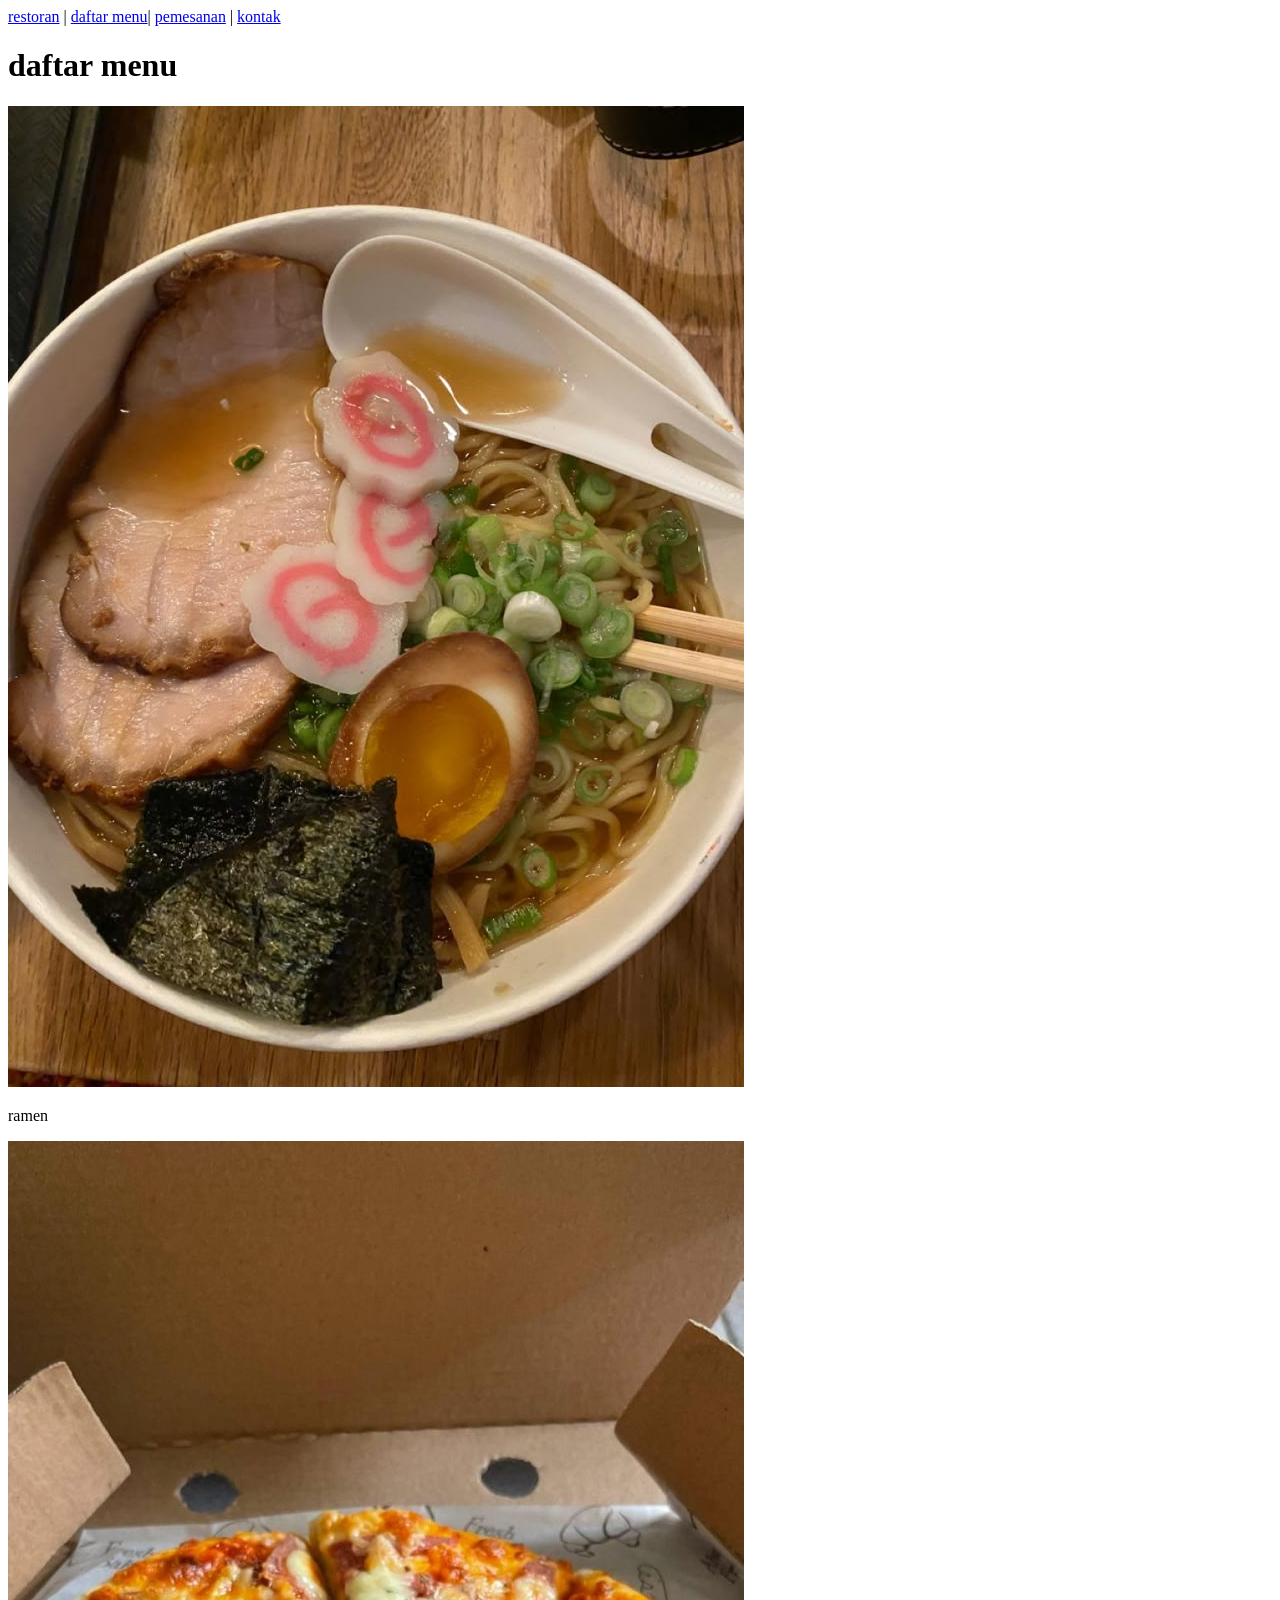
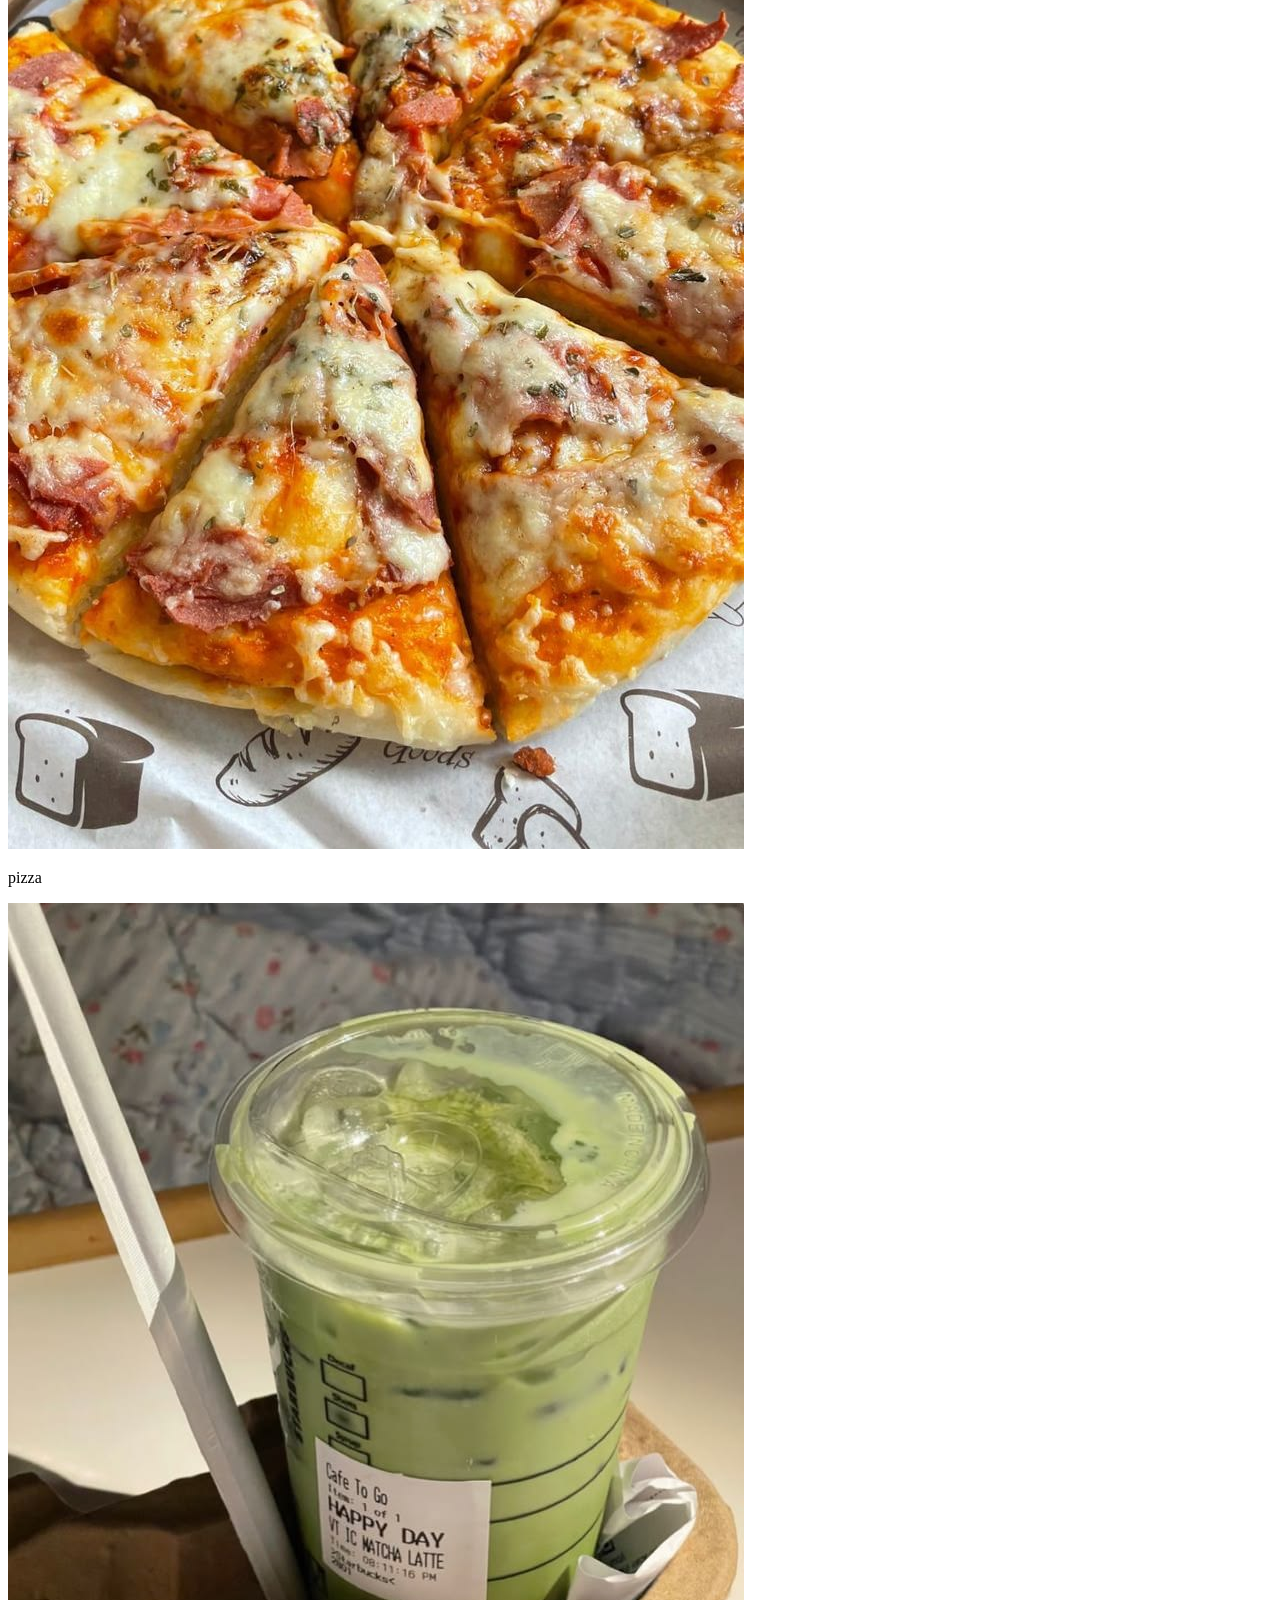
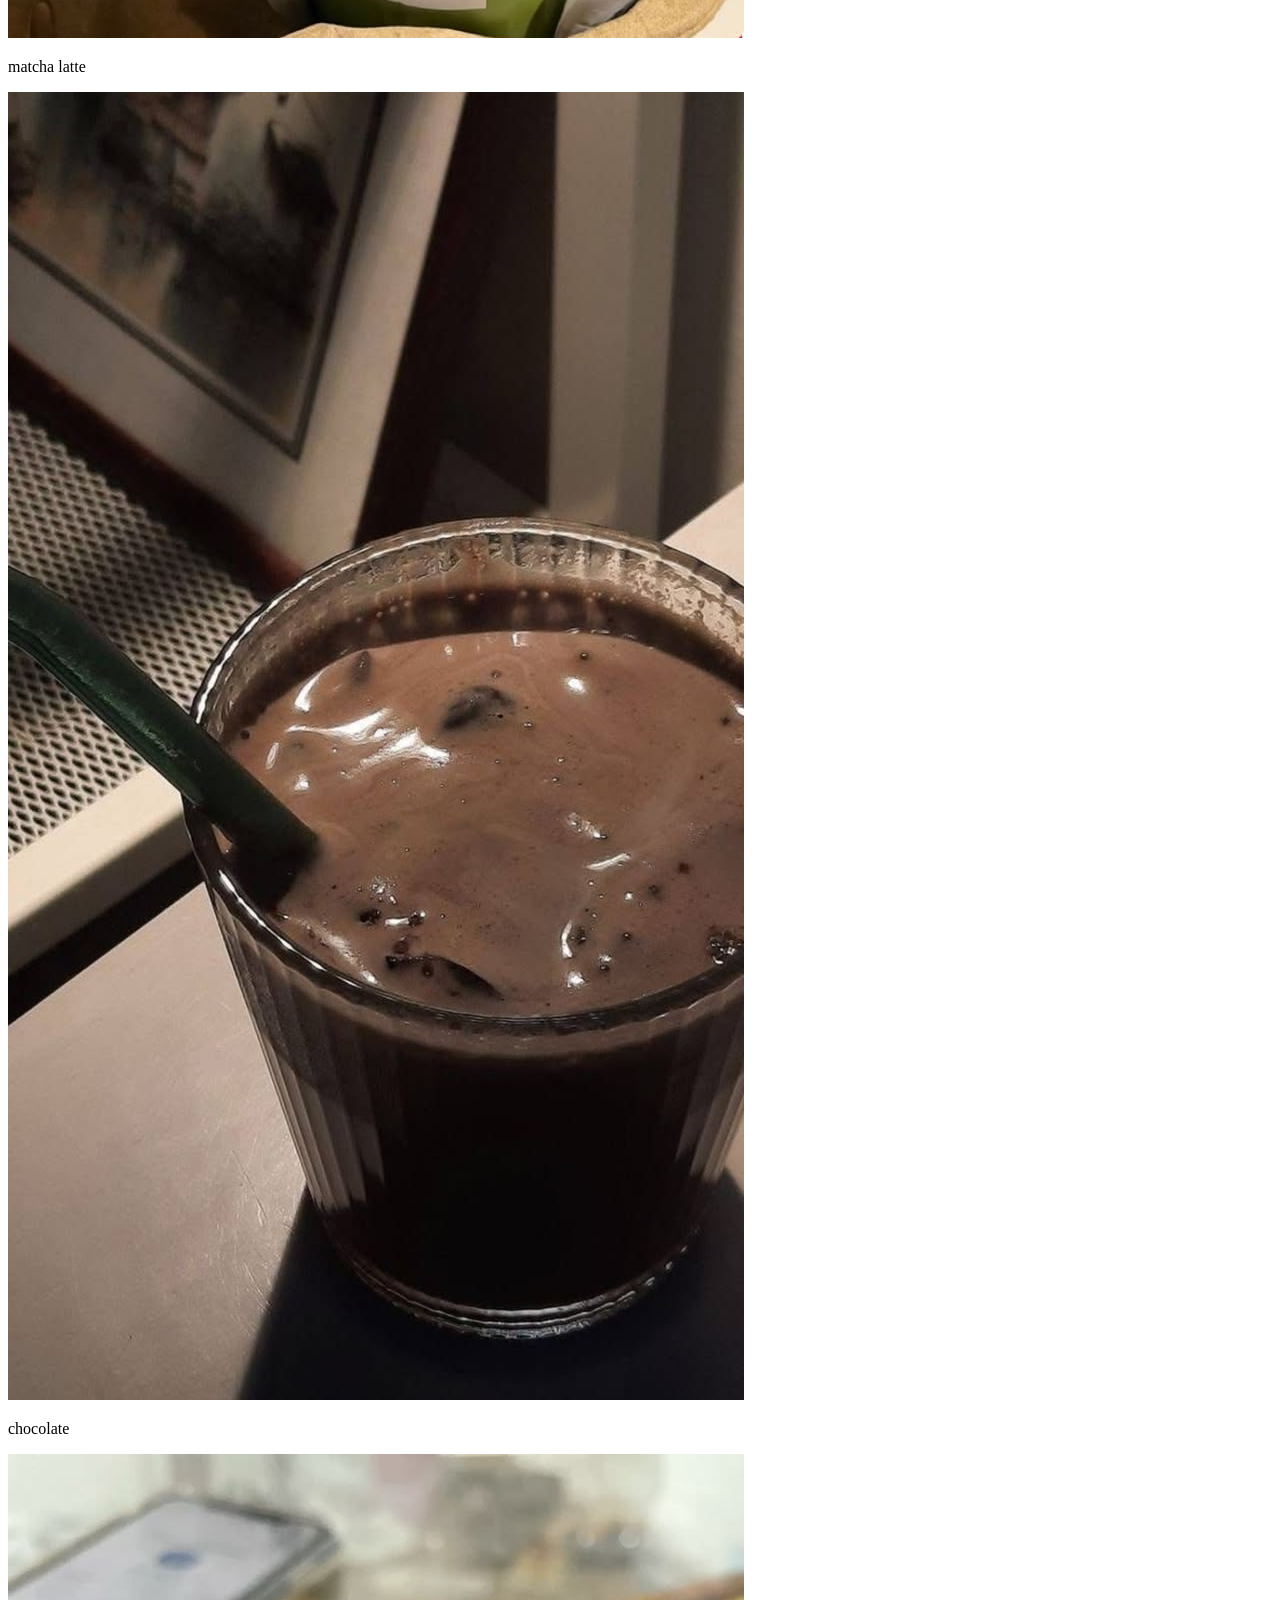
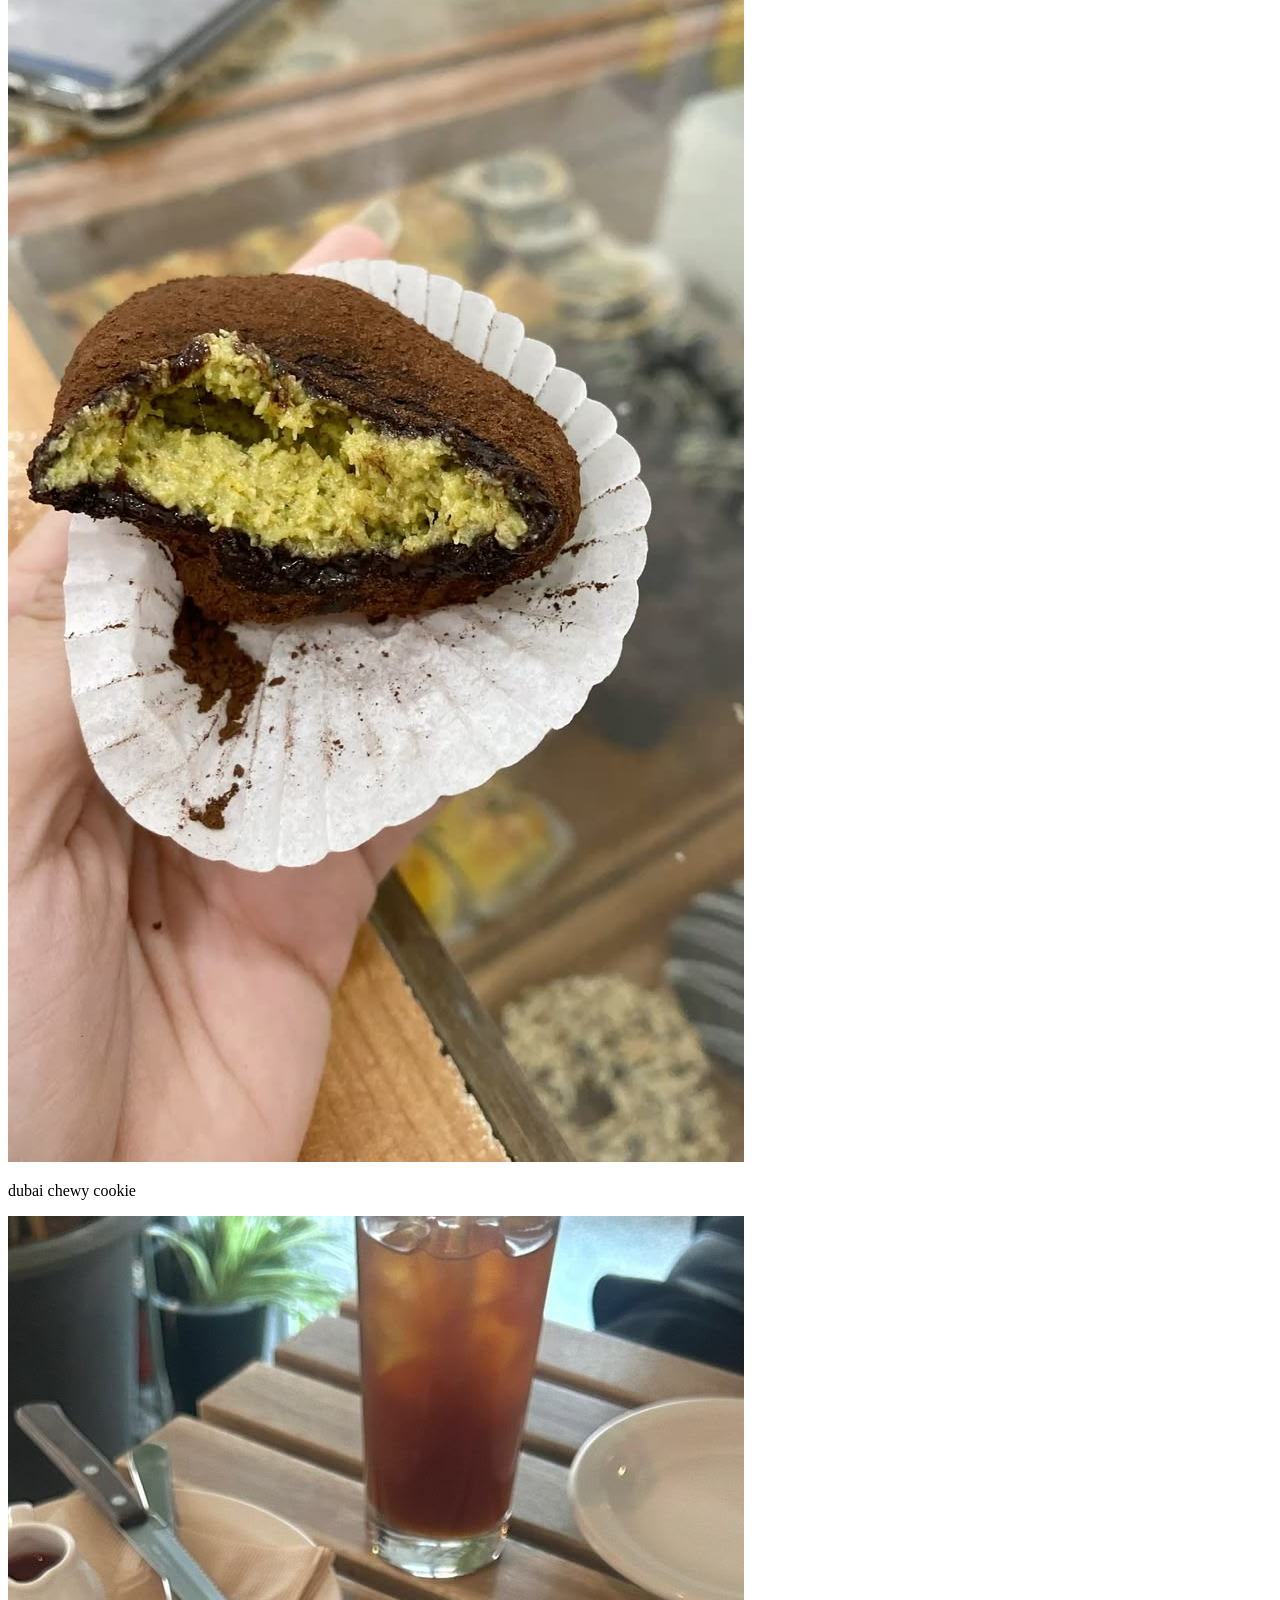
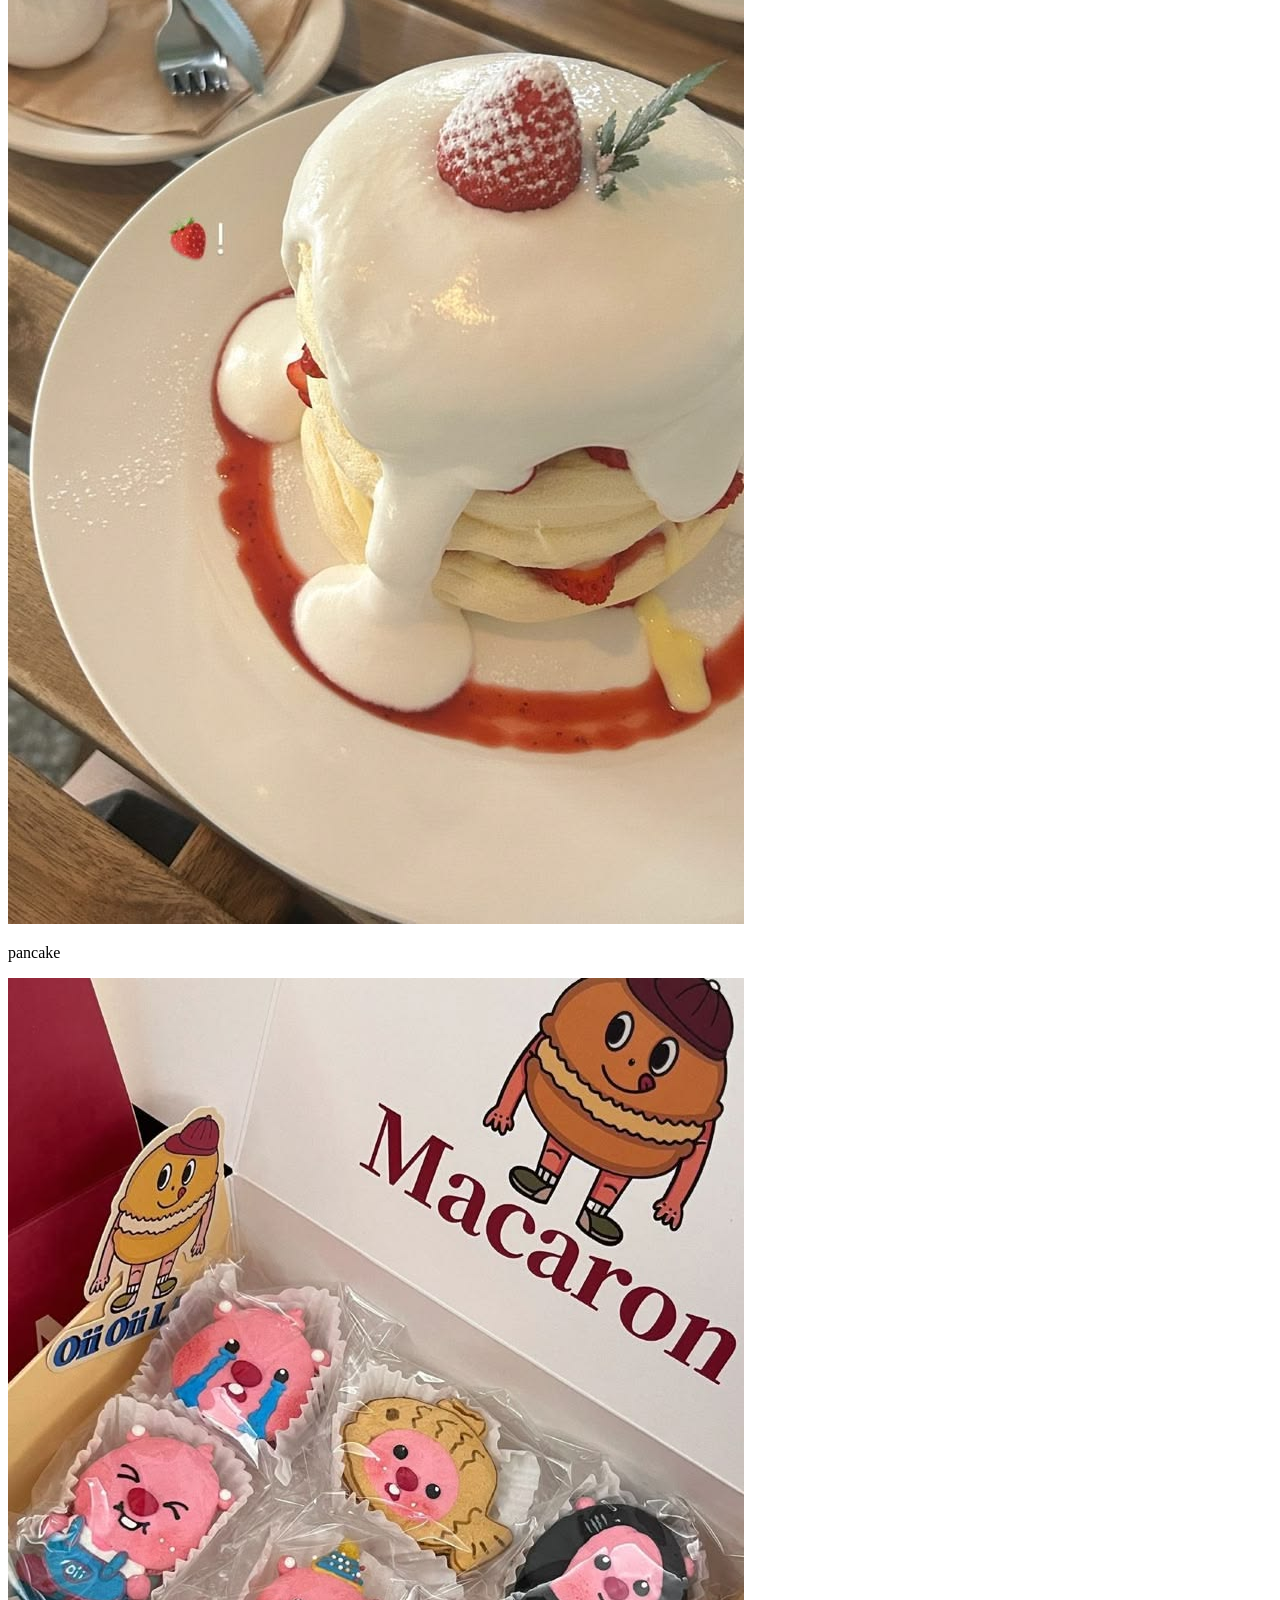
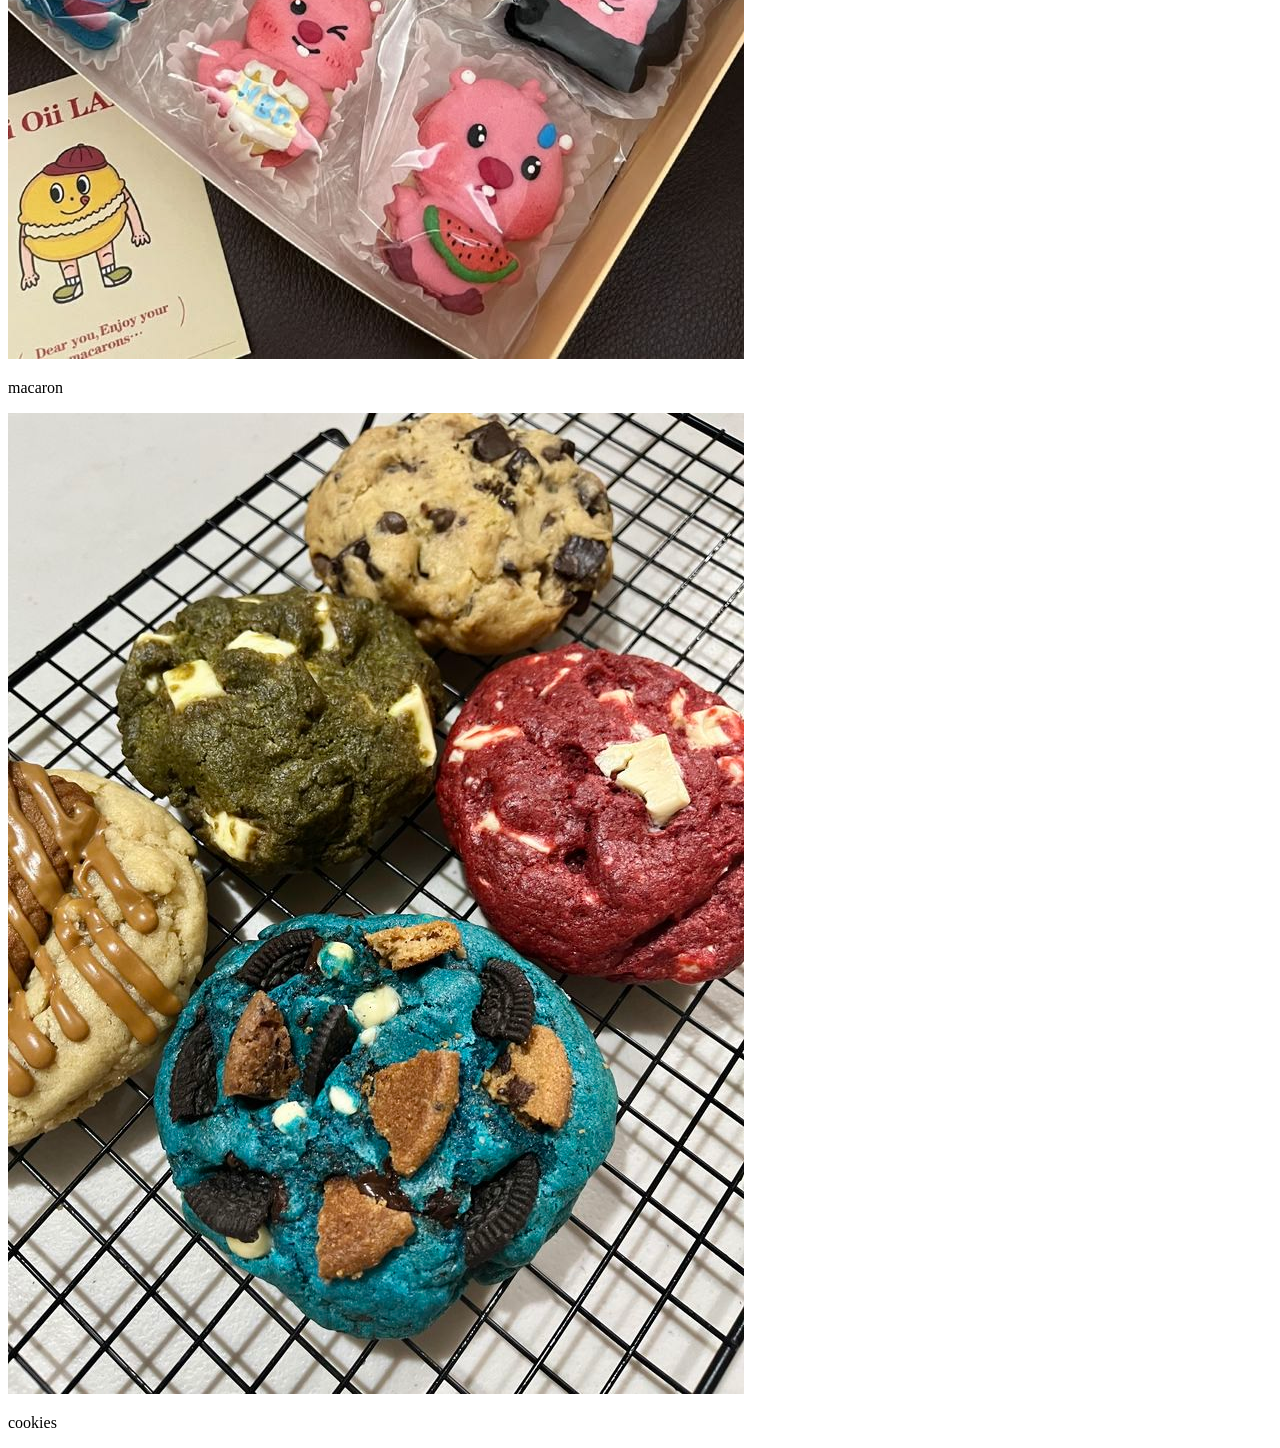
==== daftar menu.html @ 7cc711a6 "restoran" ====
<!DOCTYPE html>
<html>

<head>
  <meta charset="UTF-8">
  <meta name="viewport" content="width=device-width, initial-scale=1">
  <title>daftar menu</title
    <link rel="stylesheet" href="style.css">
</head>

<body>
    <nav class="navigasi">
    <a href="index.html">restoran</a> |
     <a href="daftar menu.html" class="aktif">daftar menu</a>|
    <a href="pemesanan.html">pemesanan</a> |
    <a href="kontak.html">kontak</a>
  </nav>
  <h1>daftar menu</h1>
  
  <div class="galeri-container">
    <div class="galeri-item">
      <img src="ramen.jpg" alt="ramen" />
      <p>ramen</p>
    </div>
       <div class="galeri-item">
      <img src="pizza.jpg" alt="pizza" />
      <p>pizza</p>
    </div>
       <div class="galeri-item">
      <img src="matcha latte.jpg" alt="matcha latte" />
      <p>matcha latte</p>
    </div>
           <div class="galeri-item">
      <img src="chocolate.jpg" alt="chocolate" />
      <p>chocolate</p>
    </div>
       <div class="galeri-item">
      <img src="dubai chewy cookie.jpg" alt="dubai chewy cookie" />
      <p>dubai chewy cookie</p>
    </div>
      <div class="galeri-item">
      <img src="pancake.jpg" alt="pancake" />
      <p>pancake</p>
    </div>
          <div class="galeri-item">
      <img src="macaron.jpg" alt="macaron" />
      <p>macaron</p>
    </div>
          <div class="galeri-item">
      <img src="cookies.jpg" alt="cookies" />
      <p>cookies</p>
    </div>
</body>

</html>
---- style.css ----
h1 {
          background-color: #FDC9FF;
          color: #fff;
          text-align: center;
        }
        
        a {
          color: #fff;
        }
        
        body {
          background-color: #9DD8F5;
        }
        
        /* mengubah div menjadi tampilan kartu */
        div.kartu-profil {
          background-color: #BBE1FF;
          width: 250px;
          margin: 20px auto;
          padding: 20px;
          border-radius: 20px;
          box-shadow: 0 4px 8px rgba(164, 165, 248, 1);
          text-align: center;
        }
        
        div.kartu-profil img {
          border-radius: 50%;
          border: 3px solid #9DD8F8;
        }
        
        .navigasi {
          background-color: #FDC9FF;
          padding: 10px;
          text-align: center;
          border-radius: 10px;
        }
        
        .navigasi a {
          text-decoration: none;
        }
        
        .navigasi .aktif {
          font-weight: bold;
          color: #A1D9F4;
        }
        
        div.kartu-kontak {
          background-color: #FFD0F7;
          width: 80%;
          margin: 0 auto;
          /* elemen rata tengah horizontal */
          padding: 10px;
          /* sudut kotak tumpul*/
          border-radius: 10px;
          text-align: center;
        }
      
        .tombol-medsos {
          /* agar tombol melebar satu baris penuh */
          display: block;
          padding: 10px;
          /* text rata tengah */
          text-align: center;
          text-decoration: none;
          margin: 8px;
          /* sudut tumpul */
          border-radius: 8px;
        }
        
        .wa {
          background-color: #BAD0FF;
        }
        
        .instagram {
          background-color: #E2D3FF;
        }
        
        .galeri-container {
          text-align: center;
          width: 100%;
          margin: 0 auto;
        }
        
        /*item galeri foto*/
        .galeri-item {
          width: 50%;
          max-width: 170px;
          display: inline-block;
          margin: 10px;
          border-radius: 8px;
          overflow: hidden;
          background-color: #FDC9FF;
        }
        
        .galeri-item img {
          width: 100%;
          height: 150px;
          object-fit: cover;
        }
        
        .galeri-item p {
          padding: 0px;
          line-height: 0.5;
        }
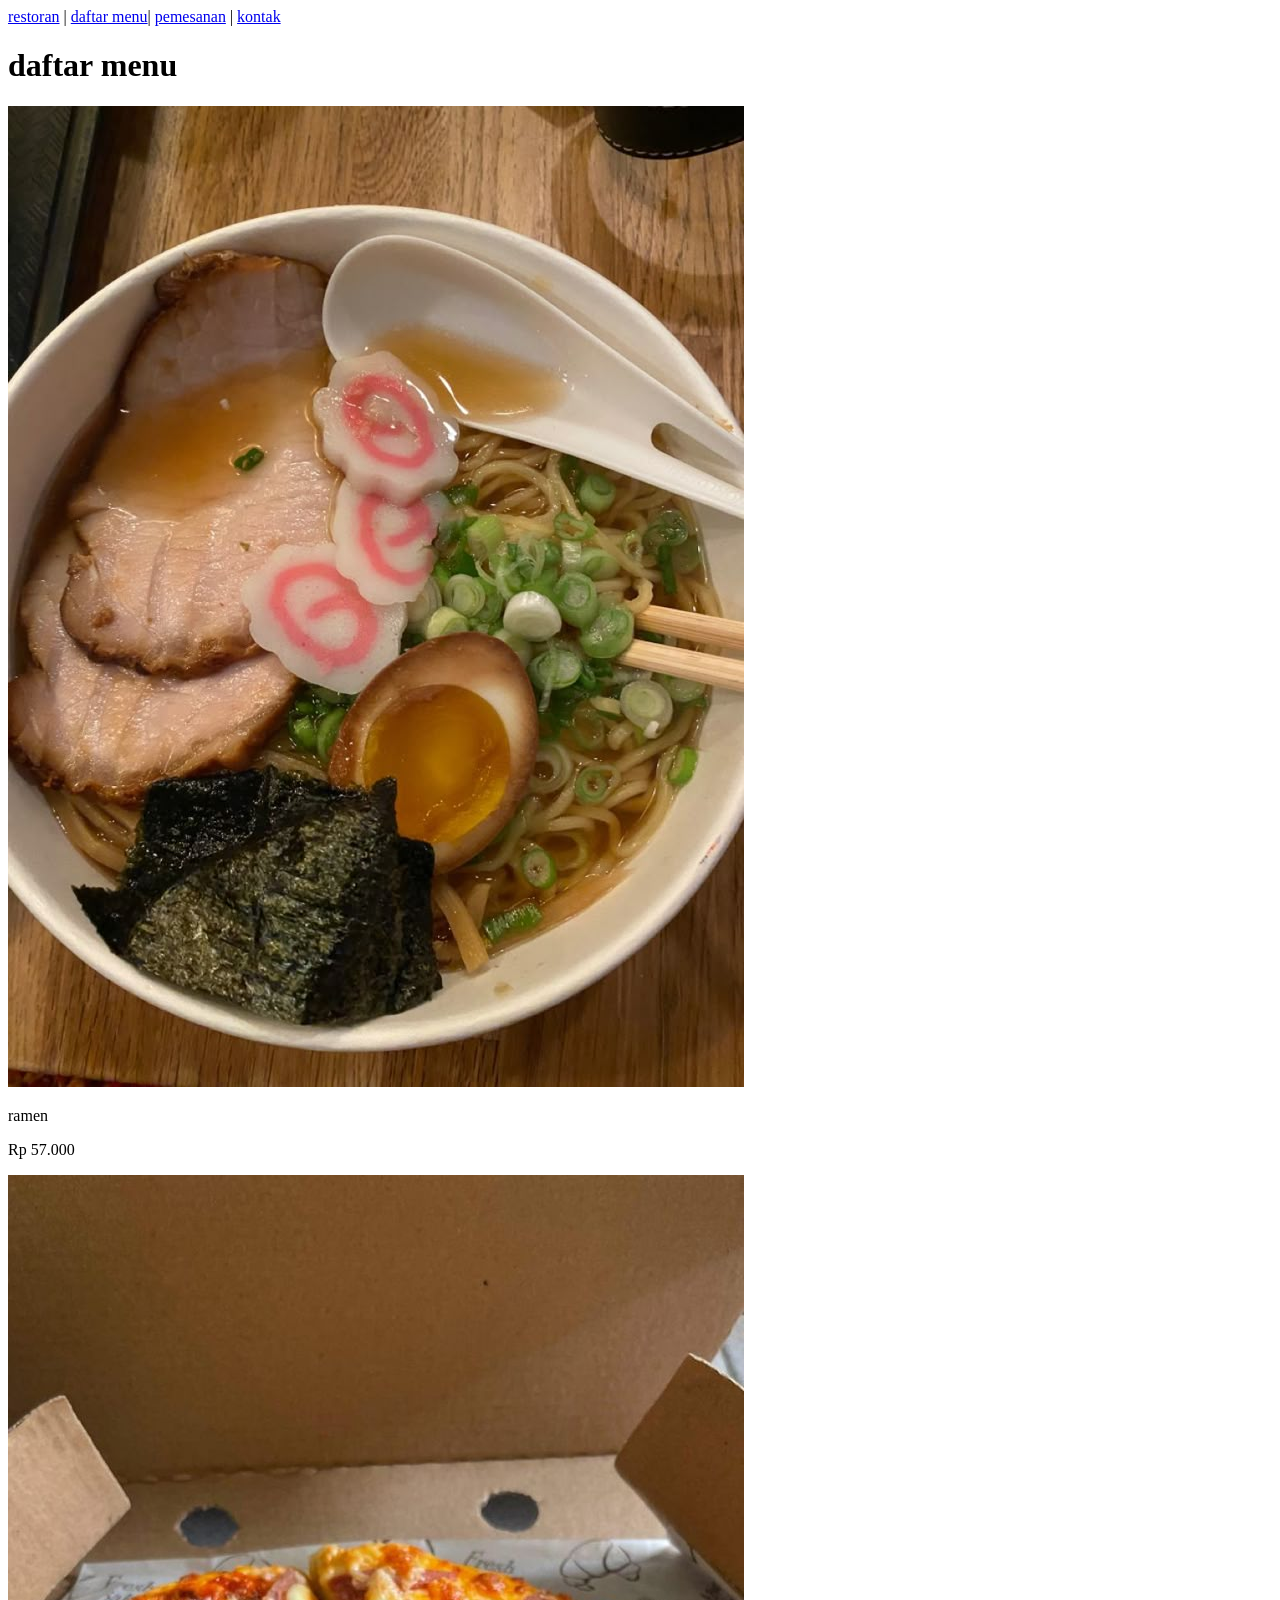
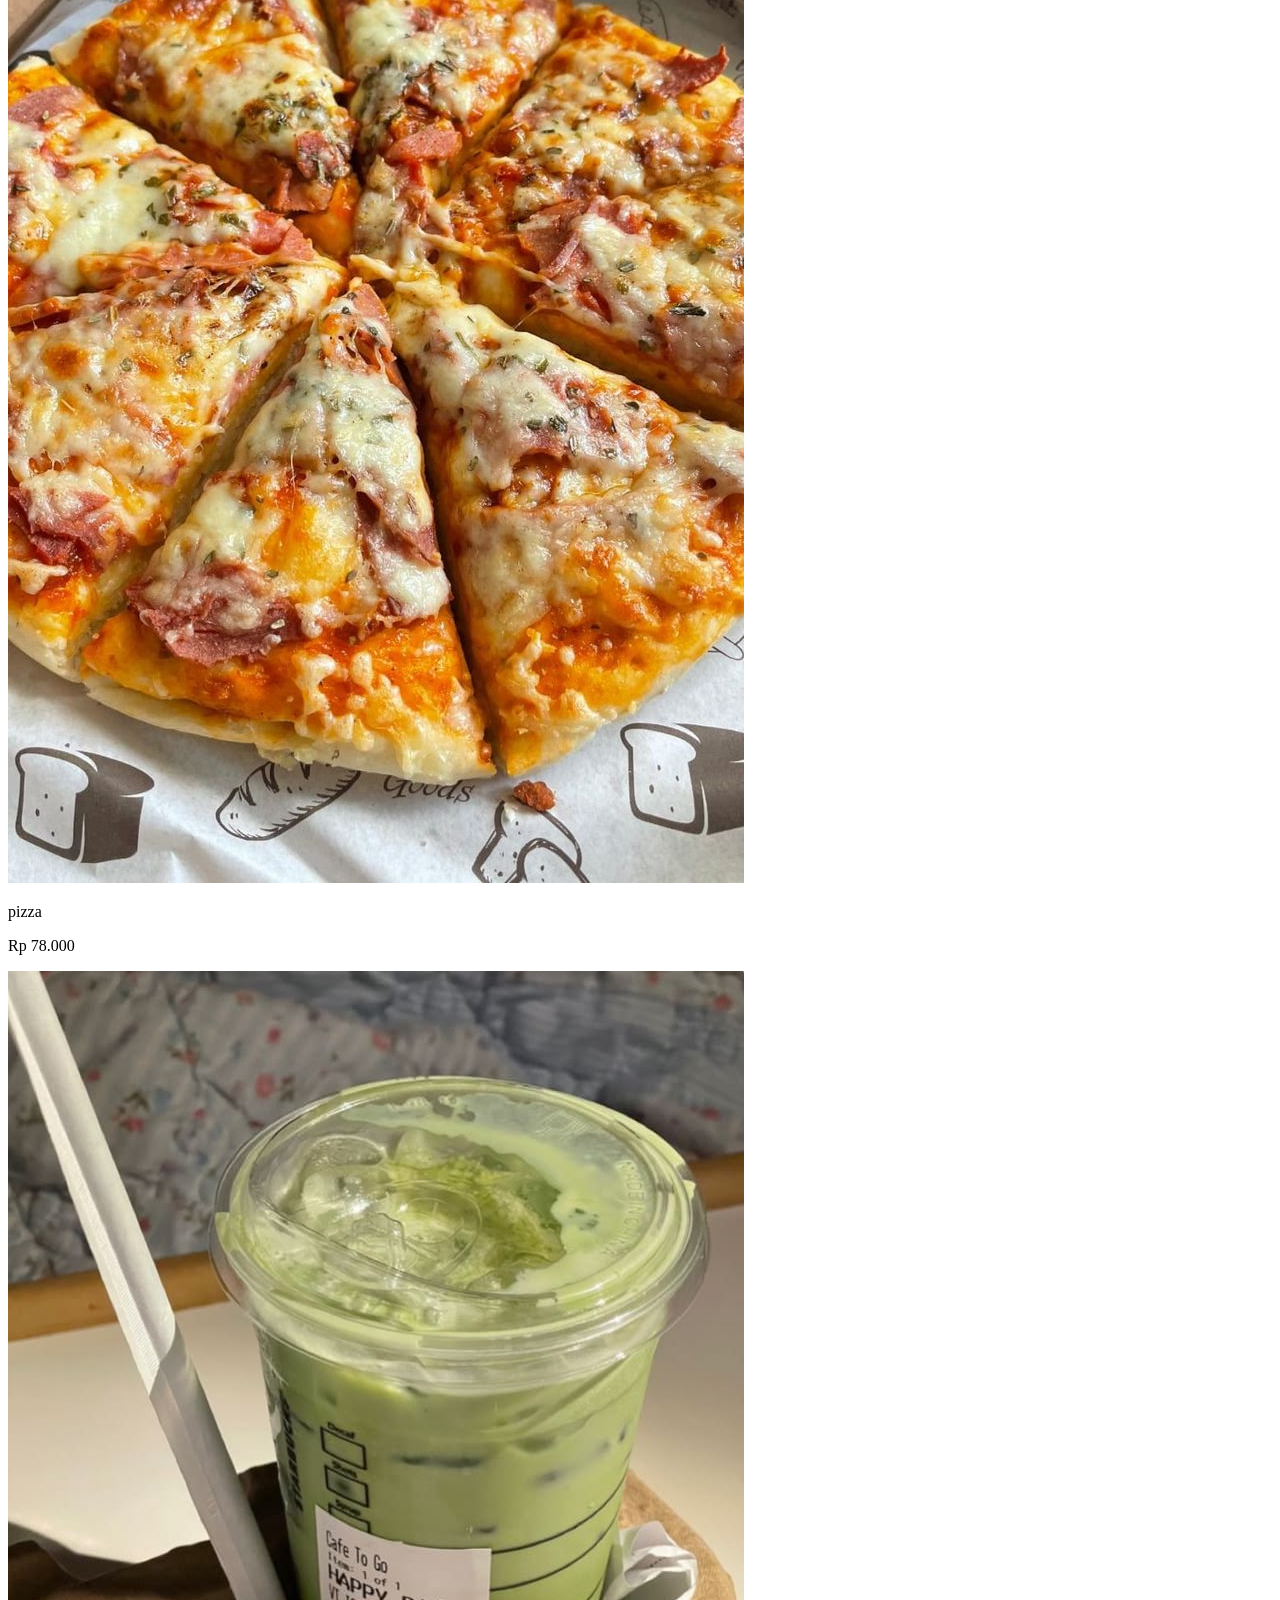
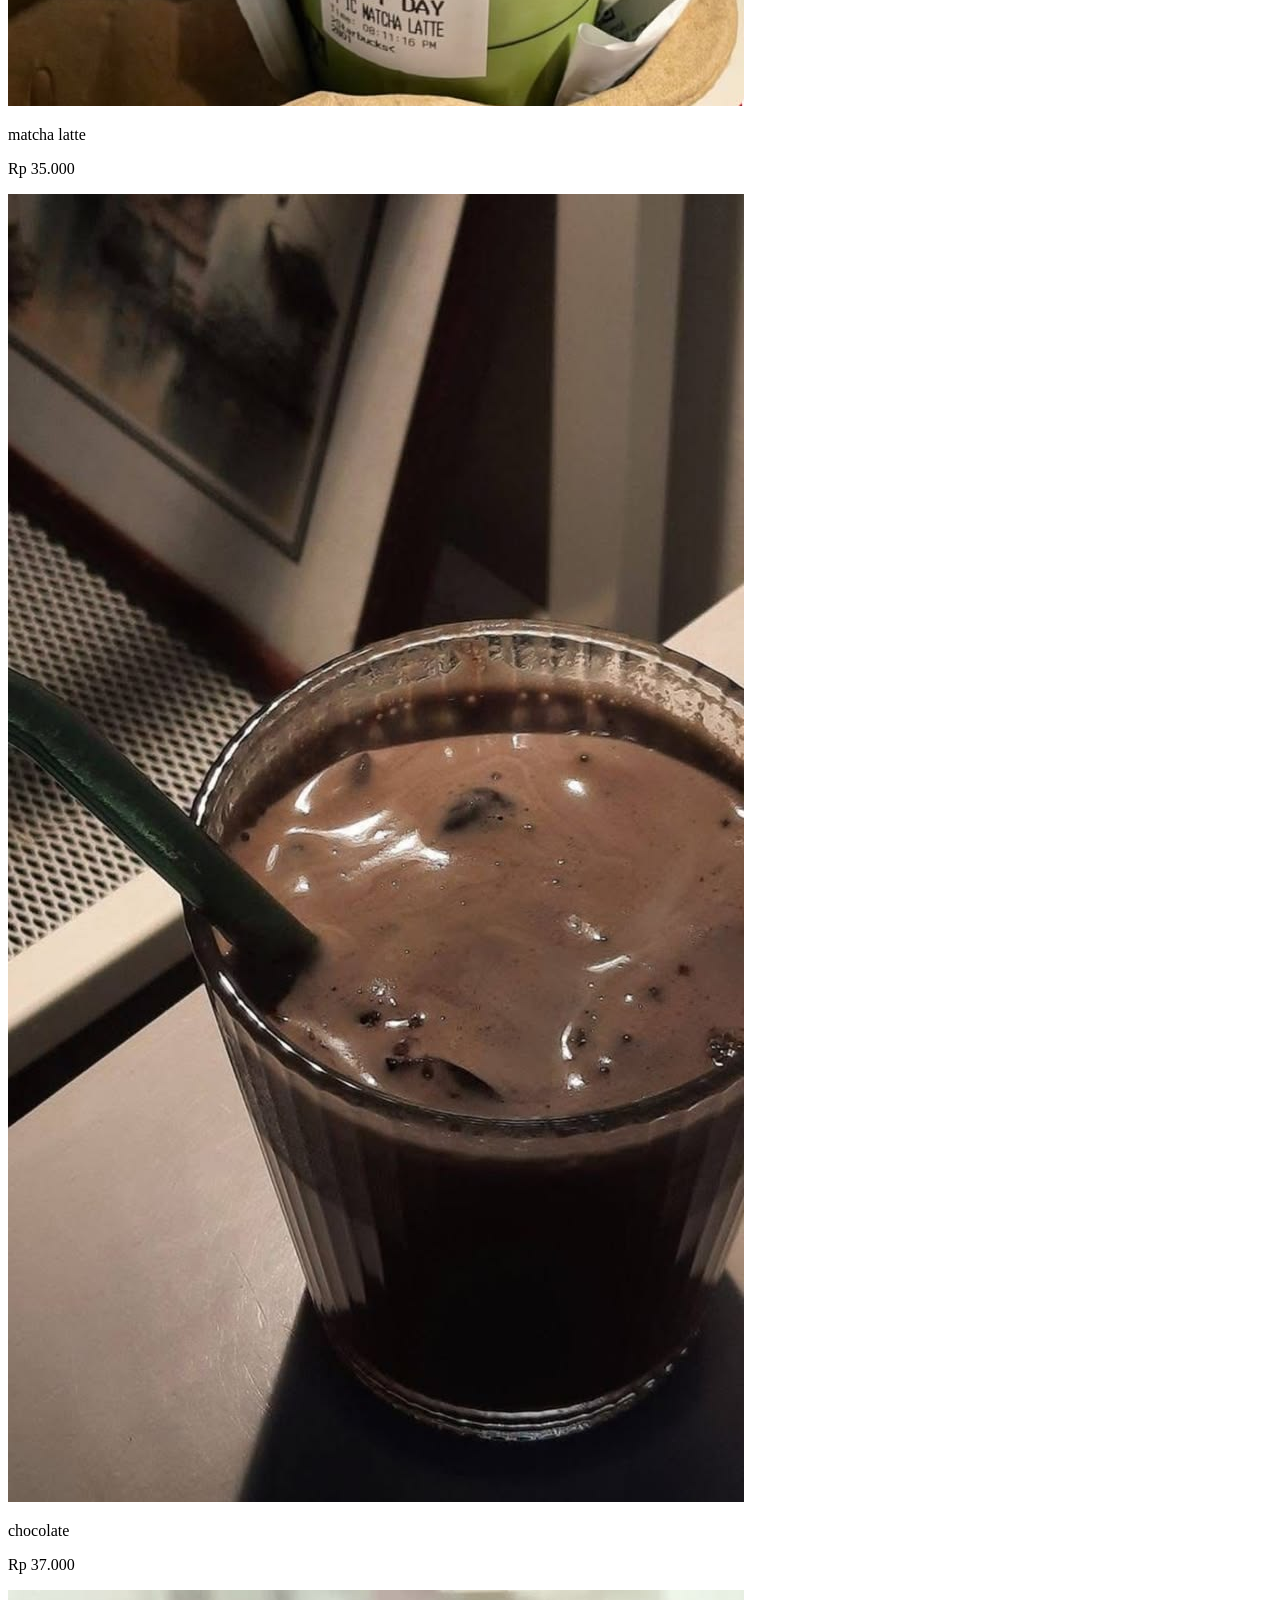
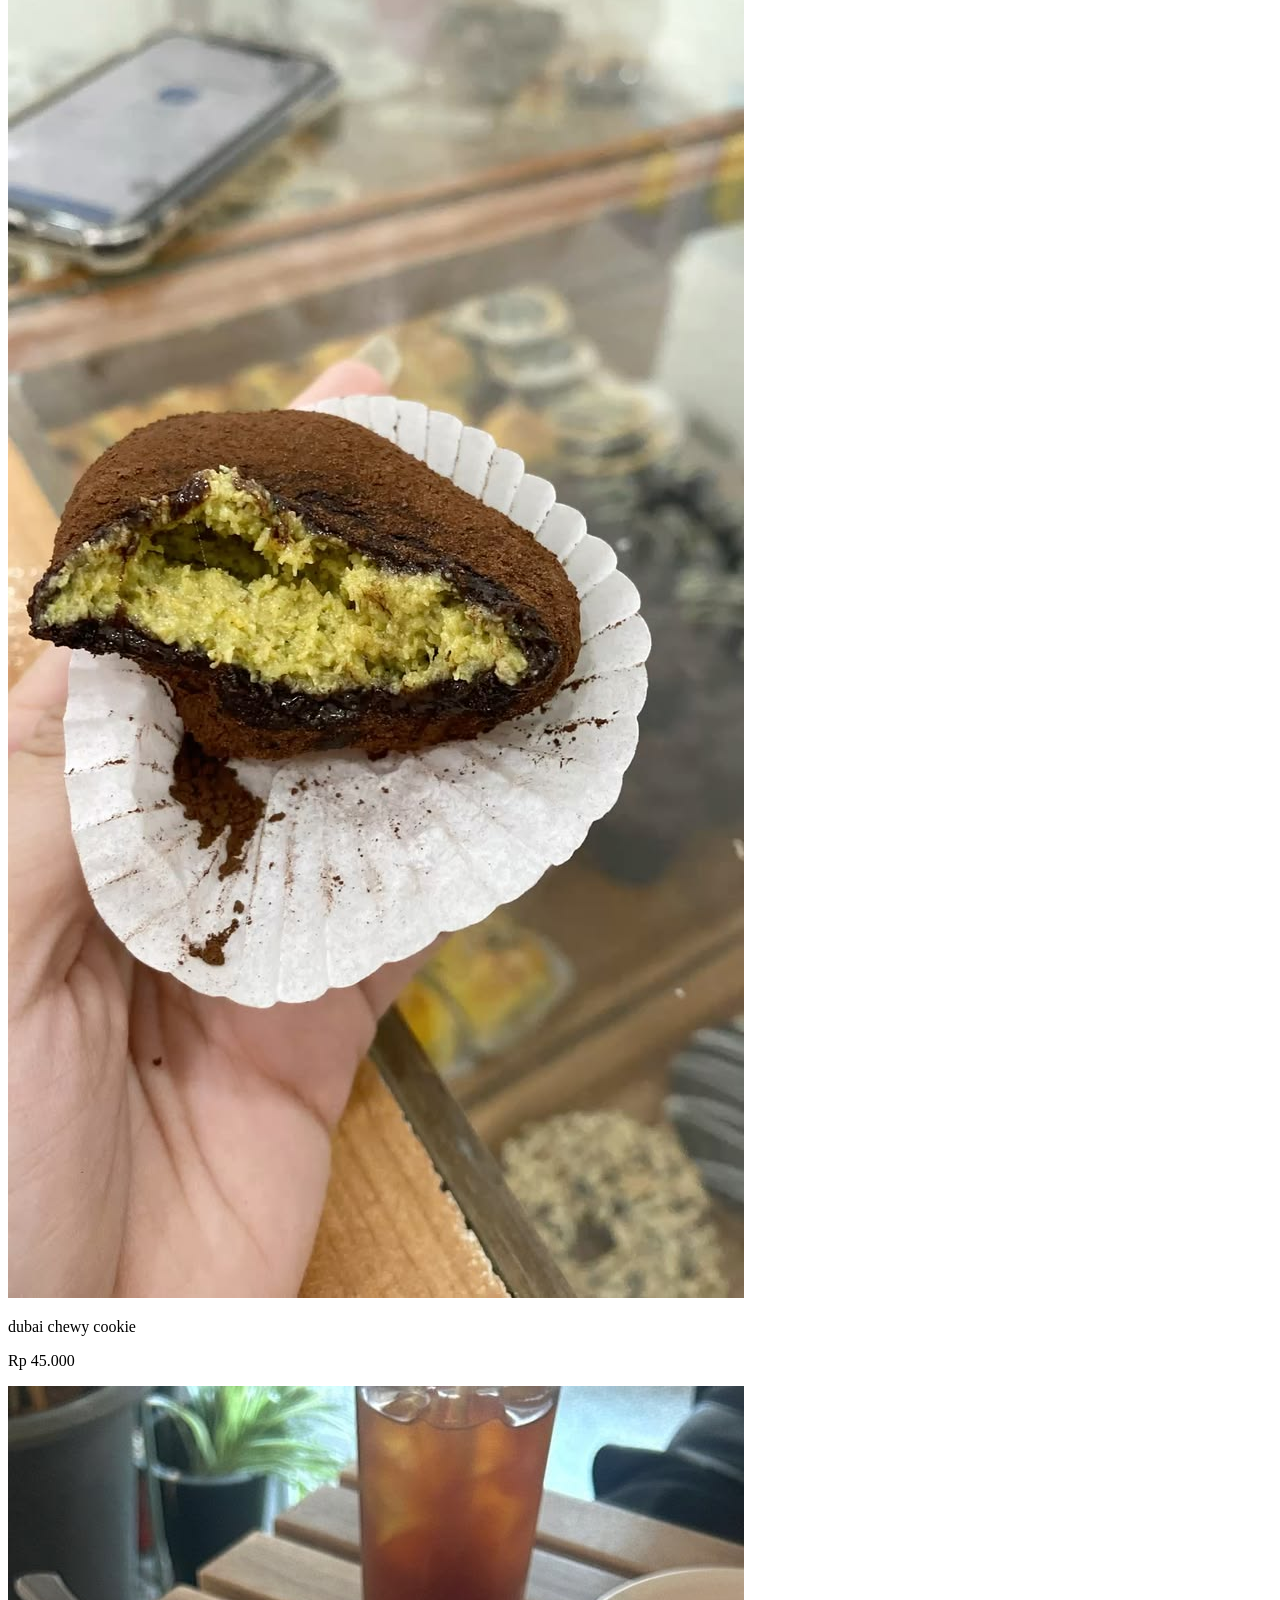
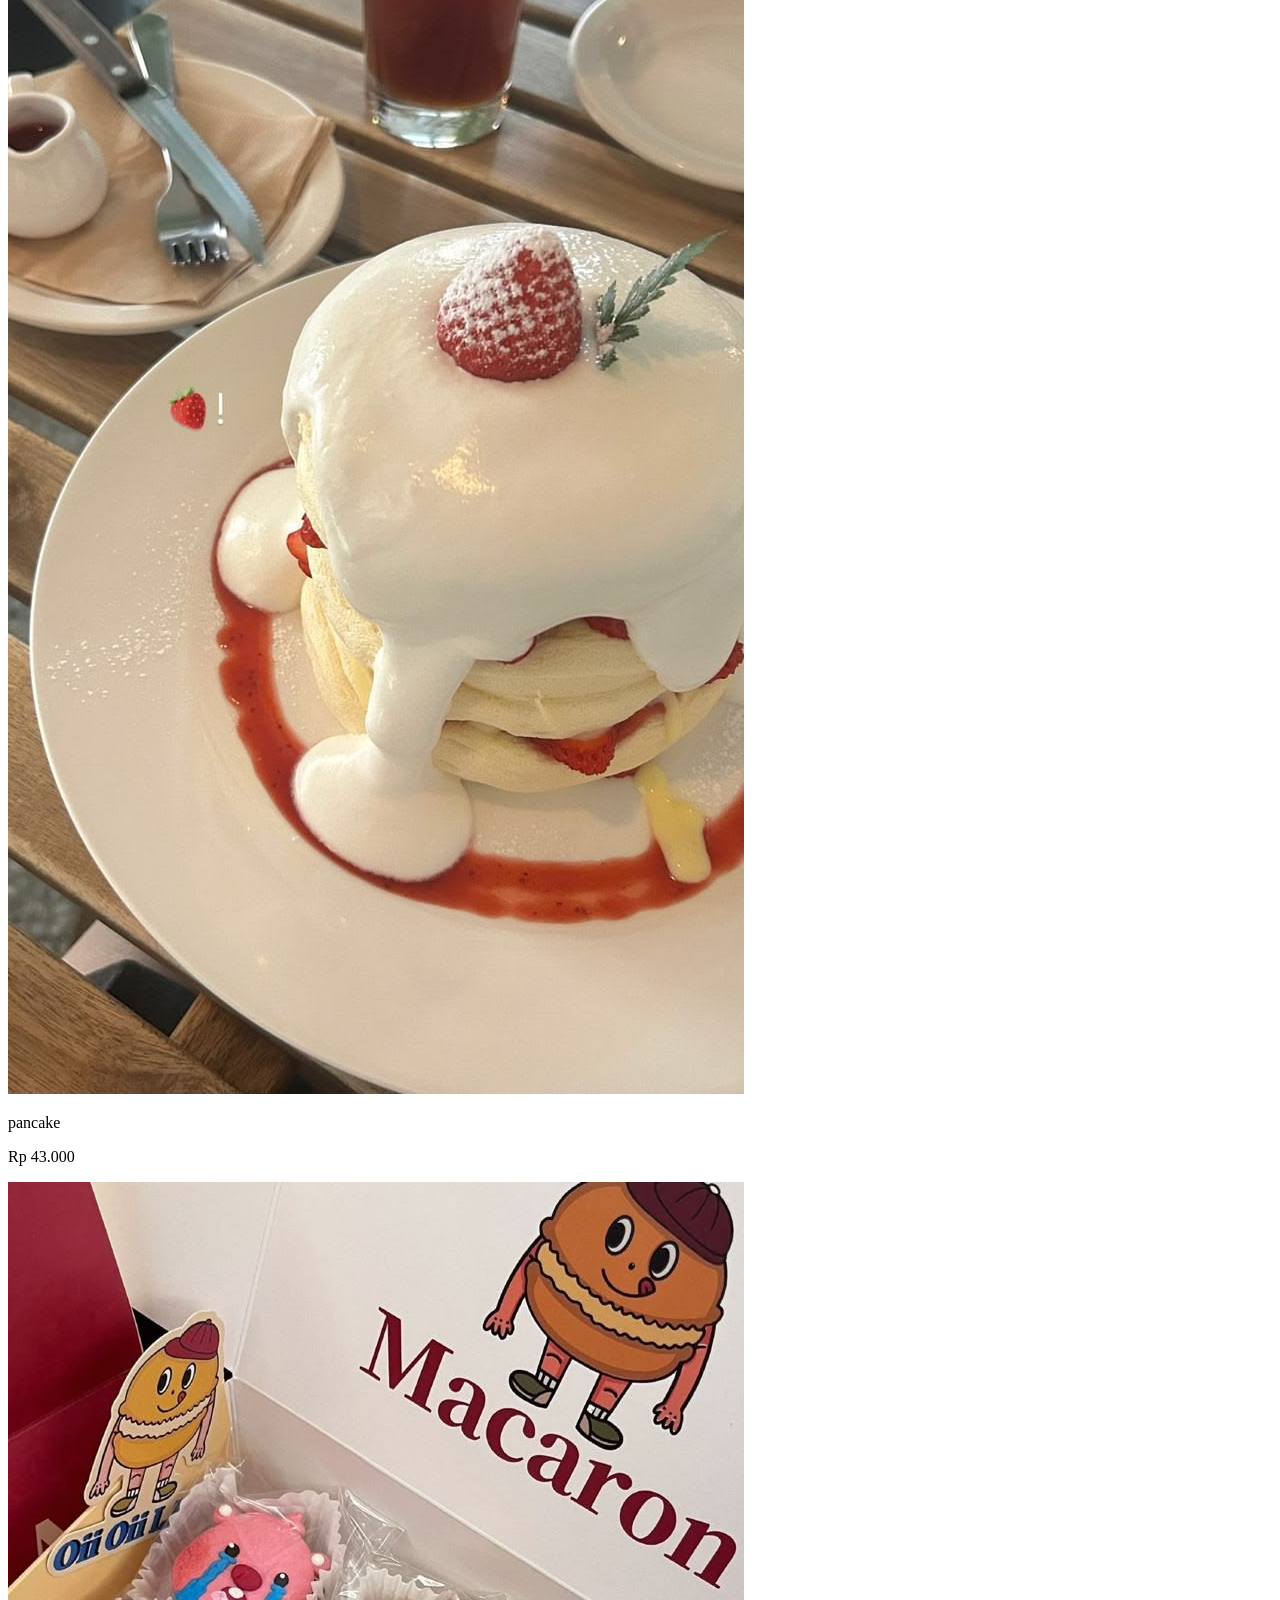
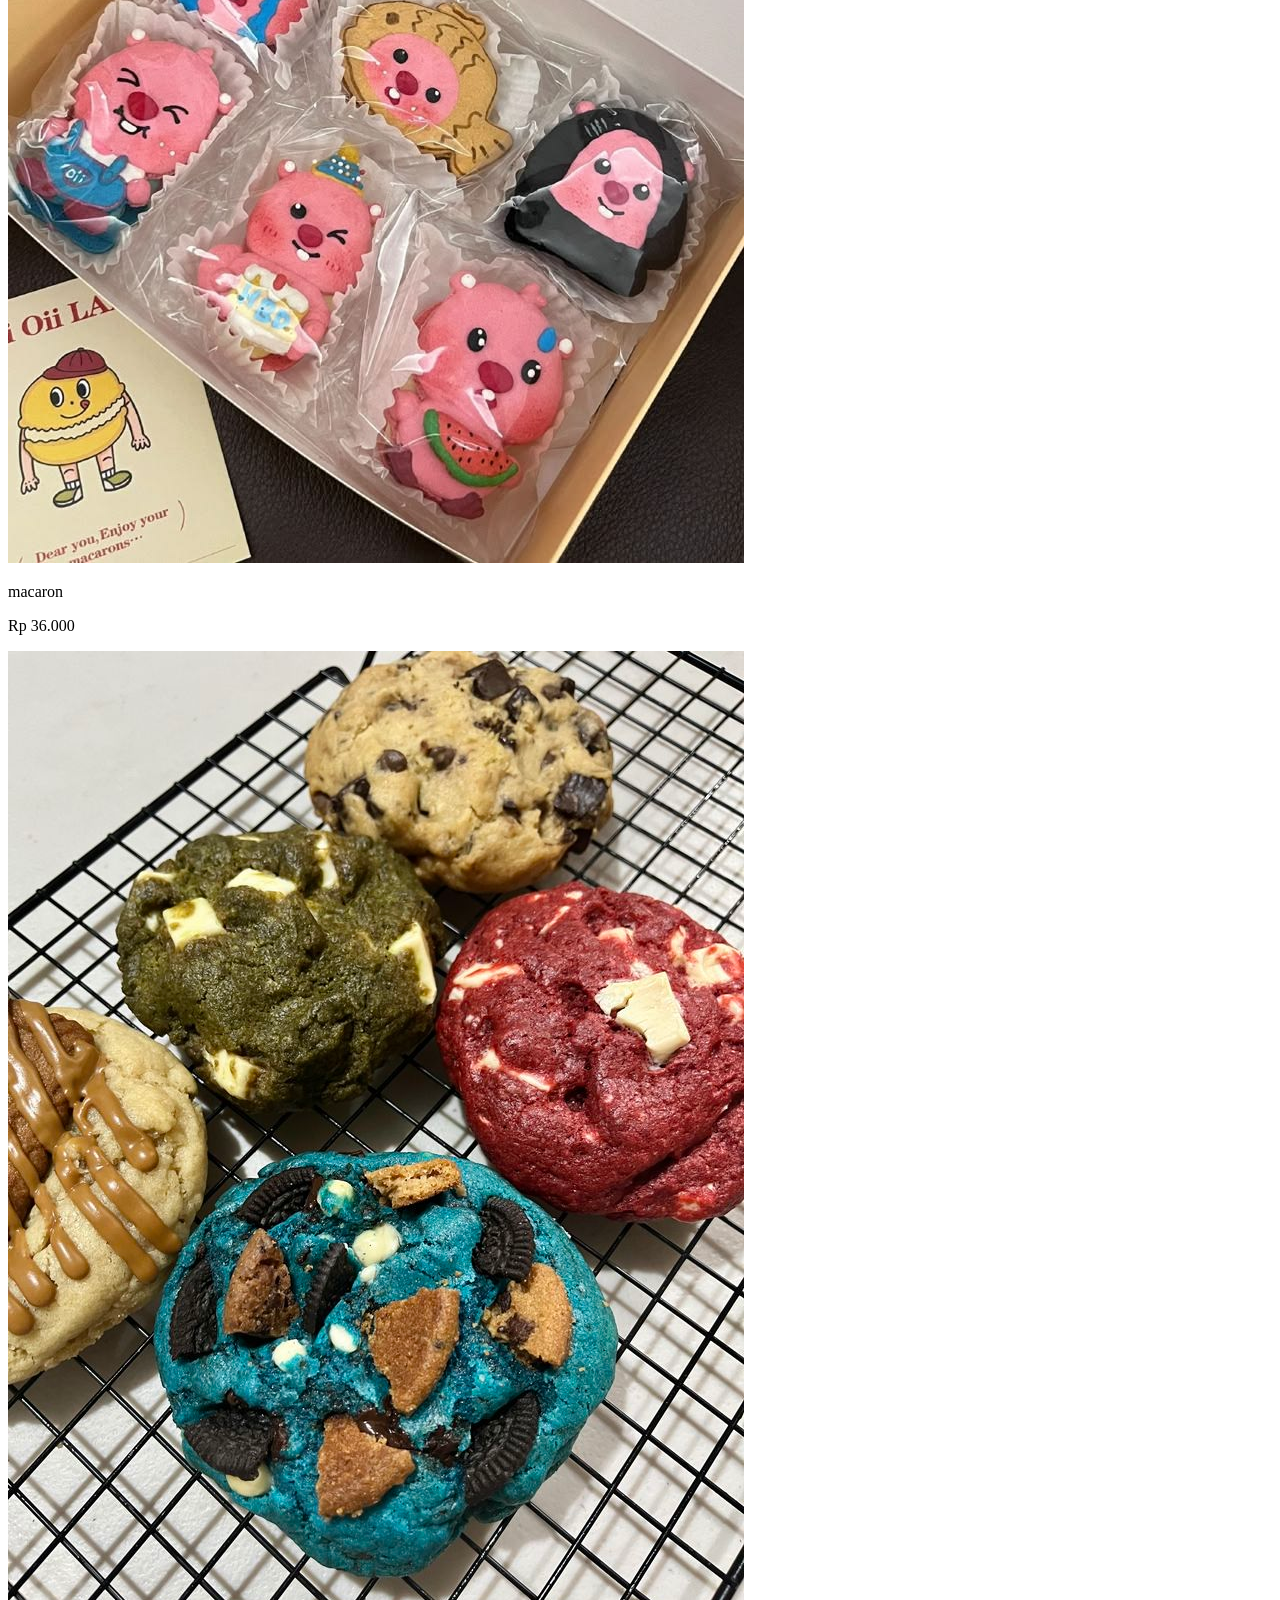
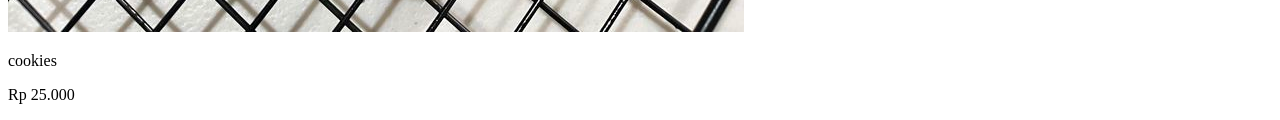
==== commit 1d9de5fb: "update daftar menu.html" ====
--- a/daftar menu.html
+++ b/daftar menu.html
@@ -21,34 +21,42 @@
     <div class="galeri-item">
       <img src="ramen.jpg" alt="ramen" />
       <p>ramen</p>
+      <p>Rp 57.000</p>
     </div>
        <div class="galeri-item">
       <img src="pizza.jpg" alt="pizza" />
       <p>pizza</p>
+      <p>Rp 78.000</p>
     </div>
        <div class="galeri-item">
       <img src="matcha latte.jpg" alt="matcha latte" />
       <p>matcha latte</p>
+      <p>Rp 35.000</p>
     </div>
            <div class="galeri-item">
       <img src="chocolate.jpg" alt="chocolate" />
       <p>chocolate</p>
+      <p>Rp 37.000</p>
     </div>
        <div class="galeri-item">
       <img src="dubai chewy cookie.jpg" alt="dubai chewy cookie" />
       <p>dubai chewy cookie</p>
+      <p>Rp 45.000</p>
     </div>
       <div class="galeri-item">
       <img src="pancake.jpg" alt="pancake" />
       <p>pancake</p>
+      <p>Rp 43.000</p>
     </div>
           <div class="galeri-item">
       <img src="macaron.jpg" alt="macaron" />
       <p>macaron</p>
+      <p>Rp 36.000</p>
     </div>
           <div class="galeri-item">
       <img src="cookies.jpg" alt="cookies" />
       <p>cookies</p>
+      <p>Rp 25.000</p>
     </div>
 </body>
 
